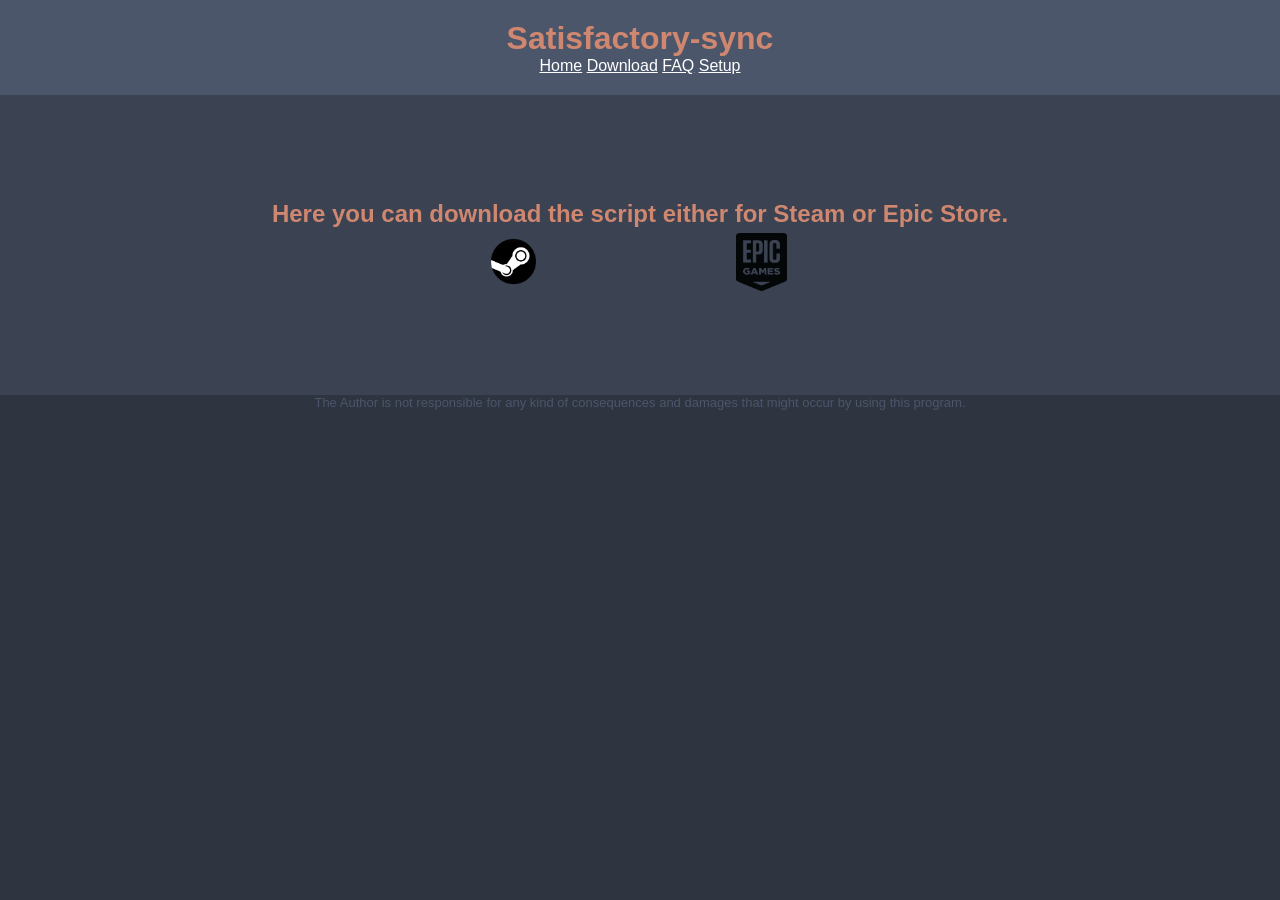
==== download.html @ ea5dcff9 "Update and rename Download.html to download.html" ====
<!DOCTYPE html>
<html lang="en">
<head>
    <meta charset="utf-8">
    <meta http-equiv="X-UA-Compatible" content="IE=edge">
    <title>Download | Satisfactory-sync</title>
    <meta name="viewport" content="width=device-width, initial-scale=1.0">
    <link rel="stylesheet" type="text/css" media="screen" href="styles.css">
</head>
<body>
    <header class="nav">
        <h1>Satisfactory-sync</h1>
        <nav>
            <ul>
                <li><a href="index.html">Home</a></li>
                <li><a href="download.html">Download</a></li>
                <li><a href="FAQ.html">FAQ</a></li>
                <li><a href="instins.html">Setup</a></li>
            </ul>
        </nav>
    </header>
    <section class="uvod">
    <h2>Here you can download the script either for Steam or Epic Store.</h2>
    <div id=logos>
    <a href="Downloads/Satisfactorysync-template-Steam.bat" download><img id=logo src="imgs/steam-logo.png"></a>
    <a href="Downloads/Satisfactorysync-template-EPIC.bat" download><img id=logo src="imgs/Epic-Games_Logo.png"></a>
    </div>
    </section>
    <footer>
        The Author is not responsible for any kind of consequences and damages that might occur by using this program.
    </footer>
</body>
</html>
---- styles.css ----
* {
    margin: auto;
    padding: 0;
}

body {
    font-family: Arial;
    background-color: #2E3440;
    color: #ECEFF4;
}

header.nav {
    background-color: #4C566A;
    padding: 1.25em;
    text-align: center;
}

h1 {
    color: #D08770;
}

li {
    display: inline;
    
}

a {
    color:white;
}
a:hover {
    color: #D08770;
}

.uvod {
    background-color: #3B4252;
    text-align: center;
    padding: 6.25em 1.25em;
}

.bubliny {
    display: flex;
    justify-content: center;
    
}

.bublina {
    background-color: #4C566A;
    padding-top: 0.75em;
    padding-right: 1.25em;
    padding-bottom: 1.5em;
    padding-left: 1.25em;
    margin: 1.25em;
    border-radius: 10px;
    text-align: center;
    width: 28%;
    
}

h3, h2 {
    color: #D08770;
    margin:0.2em;
}

#logo {
    width:20%;
}

#logos {
    display: flex;
    justify-content:center;
    width: 40%;
}
footer {
    text-align: center;
    color: #4C566A;
    font-size: small;
}
hr {
    border: 1px solid #3B4252;
}
.insth2 {
    background-color: #3B4252;
    padding: 1em;
}
.instrukce {
    display: flex;
    justify-content: center;
    flex-direction: column;
}
.inst {
    background-color: #4C566A;
    padding: 0.75em;
    margin: 1.25em;
    width: fit-content;
    
}
.inline {display: inline;}
li.instlist {
    display: block;
}
.right {
    text-align: left;
}

@media only screen and (max-width: 768px) {
    .bubliny{ 
        display: inline;
        
    }
    .bublina {
        width:75%;
        margin: 1.25em auto;
    }
    #logos {
        width: 100%;
    }
}
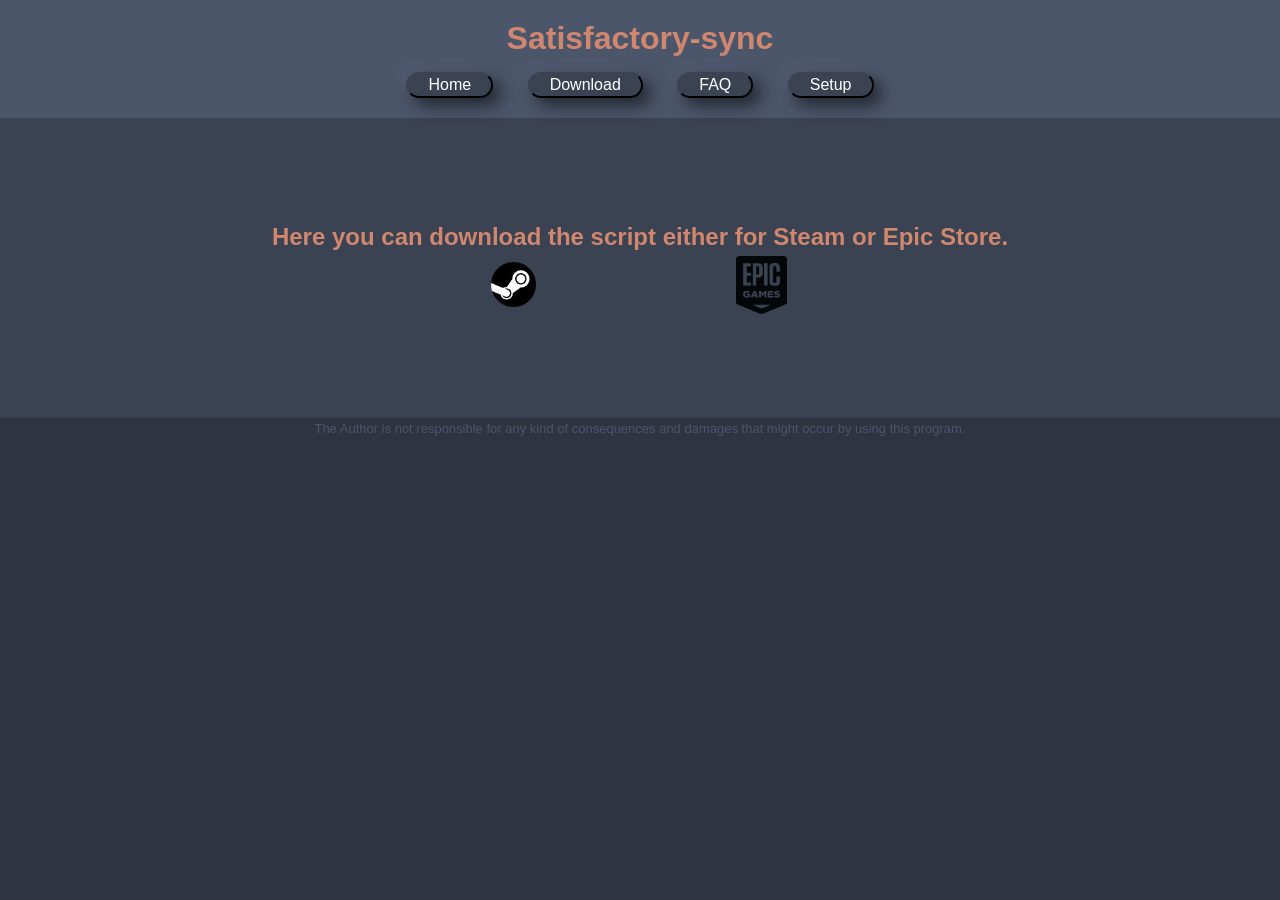
==== commit 267409a7: "Design update" ====
--- a/download.html
+++ b/download.html
@@ -11,11 +11,15 @@
     <header class="nav">
         <h1>Satisfactory-sync</h1>
         <nav>
-            <ul>
-                <li><a href="index.html">Home</a></li>
+            <ul class="navlist">
+                <!-- <li><a href="index.html">Home</a></li>
                 <li><a href="download.html">Download</a></li>
                 <li><a href="FAQ.html">FAQ</a></li>
-                <li><a href="instins.html">Setup</a></li>
+                <li><a href="instins.html">Setup</a></li> -->
+                <li><button class="button"><a href="index.html">Home</a></button></li>
+                <li><button class="button"><a href="download.html">Download</a></button></li>
+                <li><button class="button"><a href="FAQ.html">FAQ</a></button></li>
+                <li><button class="button"><a href="instins.html">Setup</a></button></li>
             </ul>
         </nav>
     </header>
@@ -26,7 +30,7 @@
     <a href="Downloads/Satisfactorysync-template-EPIC.bat" download><img id=logo src="imgs/Epic-Games_Logo.png"></a>
     </div>
     </section>
-    <footer>
+    <footer style="margin-top: 0.2em;">
         The Author is not responsible for any kind of consequences and damages that might occur by using this program.
     </footer>
 </body>
--- a/styles.css
+++ b/styles.css
@@ -13,6 +13,14 @@
     background-color: #4C566A;
     padding: 1.25em;
     text-align: center;
+}
+
+.navlist {
+    margin-top: 15px;
+}
+
+.navlist > li {
+    margin: 15px;
 }
 
 h1 {
@@ -96,11 +104,45 @@
 }
 .inline {display: inline;}
 li.instlist {
-    display: block;
+    display: list-item;
+    margin: 10px 50px;
 }
 .right {
     text-align: left;
 }
+.faq {
+    padding: 0em 2.25em;
+}
+
+.faq-item {
+    background-color: #4C566A;
+    padding: 0.75em;
+    margin: 1.25em 0;
+    border-radius: 5px;
+}
+
+.button {
+    border-radius: 16px;
+    background: #3B4252;
+    box-shadow:  8px 8px 16px #252a34,
+                -8px -8px 16px #515a70;
+    padding: 2px 0px;
+    border-color: #3B4252;
+}
+
+button:hover {
+    border-radius: 16px;
+    background: #3B4252;
+    box-shadow: inset 8px 8px 16px #252a34,
+                inset -8px -8px 16px #515a70;
+}
+
+.button > a {
+    text-decoration: none;
+    padding: 0px 20px;
+    font-size: medium;
+}
+
 
 @media only screen and (max-width: 768px) {
     .bubliny{ 
@@ -114,4 +156,7 @@
     #logos {
         width: 100%;
     }
+    li {
+        display: flex;
+    }
 }
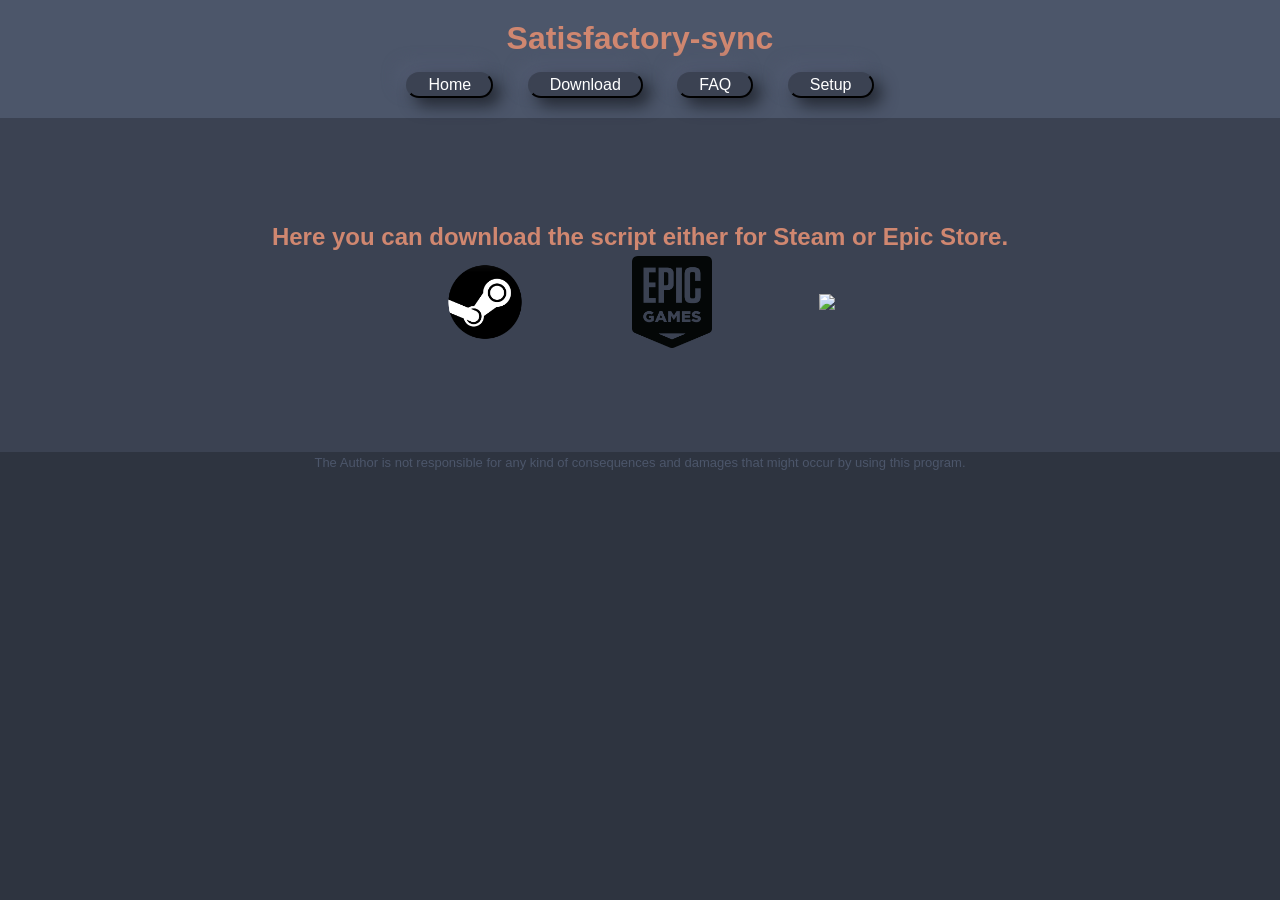
==== commit 8ae0d7d6: "Add files via upload" ====
--- a/download.html
+++ b/download.html
@@ -28,6 +28,7 @@
     <div id=logos>
     <a href="Downloads/Satisfactorysync-template-Steam.bat" download><img id=logo src="imgs/steam-logo.png"></a>
     <a href="Downloads/Satisfactorysync-template-EPIC.bat" download><img id=logo src="imgs/Epic-Games_Logo.png"></a>
+    <a href="https://github.com/Vojtak42/Satisfactory-multiplayer-cloud-sync/tree/Page"><img id=logo src="imgs/github-mark-white.png"></a>
     </div>
     </section>
     <footer style="margin-top: 0.2em;">
--- a/styles.css
+++ b/styles.css
@@ -13,6 +13,8 @@
     background-color: #4C566A;
     padding: 1.25em;
     text-align: center;
+    position: sticky;
+    top: 0px;
 }
 
 .navlist {
@@ -70,7 +72,7 @@
 }
 
 #logo {
-    width:20%;
+    width:5em;
 }
 
 #logos {
@@ -159,4 +161,4 @@
     li {
         display: flex;
     }
-}+}
